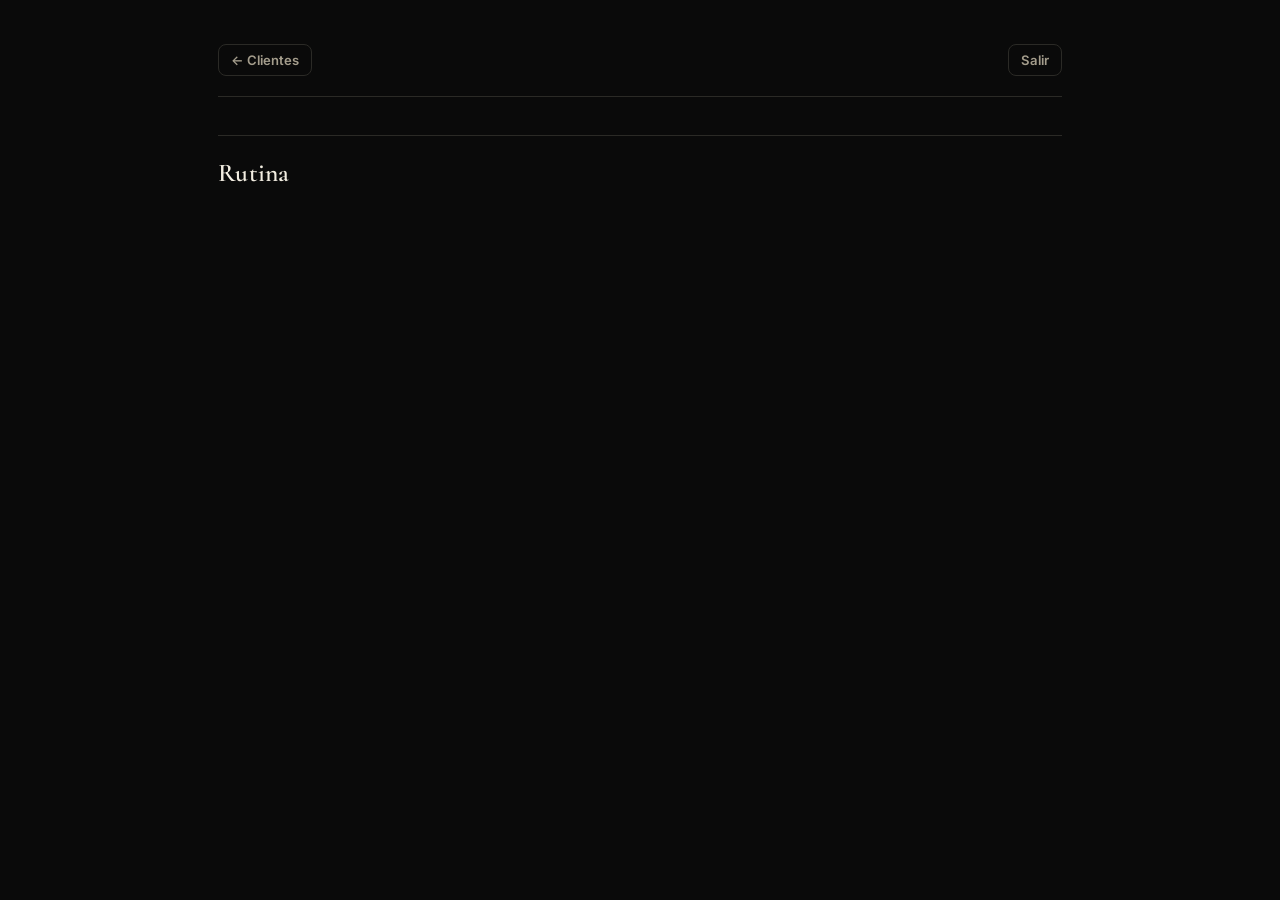
==== admin/cliente.html @ d4a476c2 "Initial commit: Artabria Rutinas app Static HTML/CSS/JS app (no build step) backed by Supabase: trai" ====
<!doctype html>
<html lang="es">
<head>
<meta charset="UTF-8">
<meta name="viewport" content="width=device-width, initial-scale=1">
<title>Artabria · Cliente</title>
<link rel="stylesheet" href="/assets/css/styles.css">
</head>
<body>
<div class="page page-wide">
  <div class="topbar">
    <button class="btn btn-ghost btn-sm" id="btn-volver">← Clientes</button>
    <button class="btn btn-ghost btn-sm" id="btn-logout">Salir</button>
  </div>
  <div id="cabecera"></div>
  <hr class="divider">
  <h2>Rutina</h2>
  <div id="contenido-rutina"></div>
</div>
<script type="module" src="/assets/js/admin-cliente.js"></script>
</body>
</html>
---- assets/css/styles.css ----
@import url('https://fonts.googleapis.com/css2?family=Cormorant+Garamond:ital,wght@0,400;0,500;0,600;1,500&family=Inter:wght@400;500;600;700&display=swap');

:root {
  --bg: #0a0a0a;
  --bg-elevated: #161513;
  --bg-elevated-2: #1f1e1b;
  --border: #2b2a26;
  --gold: #c9a24b;
  --gold-hover: #ddb968;
  --gold-dim: rgba(201, 162, 75, 0.14);
  --text: #f2ede1;
  --text-muted: #a49d8c;
  --text-faint: #6f6a5e;
  --danger: #c1594f;
  --success: #7a9b6e;
  --radius: 14px;
  --radius-sm: 8px;
  --shadow: 0 8px 24px rgba(0, 0, 0, 0.4);
  --font-serif: 'Cormorant Garamond', Georgia, serif;
  --font-sans: 'Inter', -apple-system, BlinkMacSystemFont, sans-serif;
}

* {
  box-sizing: border-box;
}

html, body {
  margin: 0;
  padding: 0;
}

body {
  background: var(--bg);
  color: var(--text);
  font-family: var(--font-sans);
  font-size: 16px;
  line-height: 1.5;
  -webkit-font-smoothing: antialiased;
  min-height: 100vh;
}

h1, h2, h3, h4 {
  font-family: var(--font-serif);
  font-weight: 600;
  letter-spacing: 0.01em;
  margin: 0 0 0.4em;
  color: var(--text);
}

h1 { font-size: 2.1rem; }
h2 { font-size: 1.6rem; }
h3 { font-size: 1.25rem; }

p { margin: 0 0 1em; color: var(--text-muted); }

a { color: var(--gold); text-decoration: none; }
a:hover { color: var(--gold-hover); }

.brand {
  font-family: var(--font-serif);
  font-style: italic;
  font-weight: 500;
  color: var(--gold);
  letter-spacing: 0.03em;
}

/* ---------- Layout ---------- */

.page {
  max-width: 560px;
  margin: 0 auto;
  min-height: 100vh;
  display: flex;
  flex-direction: column;
  padding: 20px 18px 100px;
}

.page-wide {
  max-width: 880px;
}

.topbar {
  display: flex;
  align-items: center;
  justify-content: space-between;
  padding: 4px 0 20px;
  border-bottom: 1px solid var(--border);
  margin-bottom: 20px;
}

.topbar .brand {
  font-size: 1.4rem;
}

.topbar-actions {
  display: flex;
  gap: 8px;
  align-items: center;
}

.center-screen {
  min-height: 100vh;
  display: flex;
  align-items: center;
  justify-content: center;
  padding: 24px;
}

/* ---------- Cards ---------- */

.card {
  background: var(--bg-elevated);
  border: 1px solid var(--border);
  border-radius: var(--radius);
  padding: 20px;
  margin-bottom: 14px;
}

.card-tight {
  padding: 14px 16px;
}

.card-link {
  display: block;
  cursor: pointer;
  transition: border-color 0.15s ease, transform 0.15s ease;
}

.card-link:hover {
  border-color: var(--gold);
}

.row {
  display: flex;
  align-items: center;
  justify-content: space-between;
  gap: 12px;
}

.row + .row {
  margin-top: 10px;
}

.stack {
  display: flex;
  flex-direction: column;
  gap: 12px;
}

/* ---------- Buttons ---------- */

button, .btn {
  font-family: var(--font-sans);
  font-size: 0.95rem;
  font-weight: 600;
  border-radius: var(--radius-sm);
  border: 1px solid transparent;
  padding: 12px 18px;
  cursor: pointer;
  transition: filter 0.15s ease, opacity 0.15s ease, background 0.15s ease;
  display: inline-flex;
  align-items: center;
  justify-content: center;
  gap: 8px;
  text-align: center;
}

.btn-primary {
  background: var(--gold);
  color: #171208;
}
.btn-primary:hover { background: var(--gold-hover); }
.btn-primary:disabled { opacity: 0.5; cursor: not-allowed; }

.btn-outline {
  background: transparent;
  color: var(--gold);
  border-color: var(--gold);
}
.btn-outline:hover { background: var(--gold-dim); }

.btn-ghost {
  background: transparent;
  color: var(--text-muted);
  border-color: var(--border);
}
.btn-ghost:hover { color: var(--text); border-color: var(--text-muted); }

.btn-danger {
  background: transparent;
  color: var(--danger);
  border-color: var(--danger);
}
.btn-danger:hover { background: rgba(193, 89, 79, 0.12); }

.btn-sm {
  padding: 7px 12px;
  font-size: 0.82rem;
}

.btn-block { width: 100%; }

.btn-icon {
  padding: 8px;
  width: 36px;
  height: 36px;
  flex-shrink: 0;
}

/* ---------- Forms ---------- */

label {
  display: block;
  font-size: 0.82rem;
  font-weight: 600;
  color: var(--text-muted);
  margin-bottom: 6px;
  text-transform: uppercase;
  letter-spacing: 0.04em;
}

input, select, textarea {
  width: 100%;
  background: var(--bg-elevated-2);
  border: 1px solid var(--border);
  color: var(--text);
  font-family: var(--font-sans);
  font-size: 1rem;
  border-radius: var(--radius-sm);
  padding: 12px 14px;
}

input:focus, select:focus, textarea:focus {
  outline: none;
  border-color: var(--gold);
}

.field {
  margin-bottom: 16px;
}

.field-row {
  display: flex;
  gap: 10px;
}
.field-row > * { flex: 1; }

.input-set {
  display: flex;
  gap: 8px;
  align-items: center;
}

.input-num {
  text-align: center;
  font-variant-numeric: tabular-nums;
  font-size: 1.1rem;
  padding: 10px 6px;
}

.checkbox-big {
  width: 42px;
  height: 42px;
  flex-shrink: 0;
  accent-color: var(--gold);
  cursor: pointer;
}

.input-set input[type="number"] {
  flex: 1;
  min-width: 0;
}

/* ---------- Misc components ---------- */

.badge {
  display: inline-flex;
  align-items: center;
  font-size: 0.72rem;
  font-weight: 700;
  text-transform: uppercase;
  letter-spacing: 0.05em;
  padding: 3px 9px;
  border-radius: 999px;
  background: var(--bg-elevated-2);
  color: var(--text-muted);
}

.badge-gold {
  background: var(--gold-dim);
  color: var(--gold);
}

.badge-success {
  background: rgba(122, 155, 110, 0.14);
  color: var(--success);
}

.muted { color: var(--text-muted); }
.faint { color: var(--text-faint); font-size: 0.85rem; }

.hint {
  font-size: 0.85rem;
  color: var(--text-faint);
  margin-top: 4px;
}

.divider {
  border: none;
  border-top: 1px solid var(--border);
  margin: 18px 0;
}

.empty-state {
  text-align: center;
  padding: 48px 20px;
  color: var(--text-muted);
}

.spinner {
  width: 22px;
  height: 22px;
  border: 2.5px solid var(--border);
  border-top-color: var(--gold);
  border-radius: 50%;
  animation: spin 0.7s linear infinite;
  display: inline-block;
}

@keyframes spin {
  to { transform: rotate(360deg); }
}

.alert {
  padding: 12px 14px;
  border-radius: var(--radius-sm);
  font-size: 0.9rem;
  margin-bottom: 16px;
}

.alert-error {
  background: rgba(193, 89, 79, 0.12);
  border: 1px solid rgba(193, 89, 79, 0.35);
  color: #e29a92;
}

.alert-success {
  background: rgba(122, 155, 110, 0.12);
  border: 1px solid rgba(122, 155, 110, 0.35);
  color: #a9c6a0;
}

.copy-link {
  display: flex;
  gap: 8px;
  align-items: center;
  background: var(--bg-elevated-2);
  border: 1px solid var(--border);
  border-radius: var(--radius-sm);
  padding: 10px 12px;
  font-size: 0.85rem;
  color: var(--text-muted);
  word-break: break-all;
}

/* ---------- Bottom action bar (client session) ---------- */

.bottom-bar {
  position: fixed;
  left: 0;
  right: 0;
  bottom: 0;
  background: linear-gradient(to top, var(--bg) 60%, transparent);
  padding: 24px 18px 18px;
  display: flex;
  justify-content: center;
}

.bottom-bar-inner {
  max-width: 560px;
  width: 100%;
}

/* ---------- Toggle switch ---------- */

.switch {
  position: relative;
  display: inline-block;
  width: 42px;
  height: 24px;
  flex-shrink: 0;
}
.switch input { opacity: 0; width: 0; height: 0; }
.switch .slider {
  position: absolute;
  inset: 0;
  background: var(--bg-elevated-2);
  border: 1px solid var(--border);
  border-radius: 999px;
  cursor: pointer;
  transition: 0.15s;
}
.switch .slider::before {
  content: '';
  position: absolute;
  width: 16px;
  height: 16px;
  left: 3px;
  top: 2px;
  background: var(--text-muted);
  border-radius: 50%;
  transition: 0.15s;
}
.switch input:checked + .slider { background: var(--gold-dim); border-color: var(--gold); }
.switch input:checked + .slider::before { transform: translateX(18px); background: var(--gold); }

/* ---------- Tables (admin) ---------- */

table {
  width: 100%;
  border-collapse: collapse;
}
th, td {
  text-align: left;
  padding: 10px 8px;
  border-bottom: 1px solid var(--border);
}
th {
  font-size: 0.72rem;
  text-transform: uppercase;
  letter-spacing: 0.05em;
  color: var(--text-faint);
  font-weight: 600;
}

/* ---------- Utility ---------- */

.flex { display: flex; }
.gap-8 { gap: 8px; }
.gap-12 { gap: 12px; }
.mt-8 { margin-top: 8px; }
.mt-16 { margin-top: 16px; }
.mb-16 { margin-bottom: 16px; }
.text-center { text-align: center; }
.grow { flex-grow: 1; }
.oculto { display: none; }

@media (min-width: 640px) {
  .page { padding-top: 40px; }
}
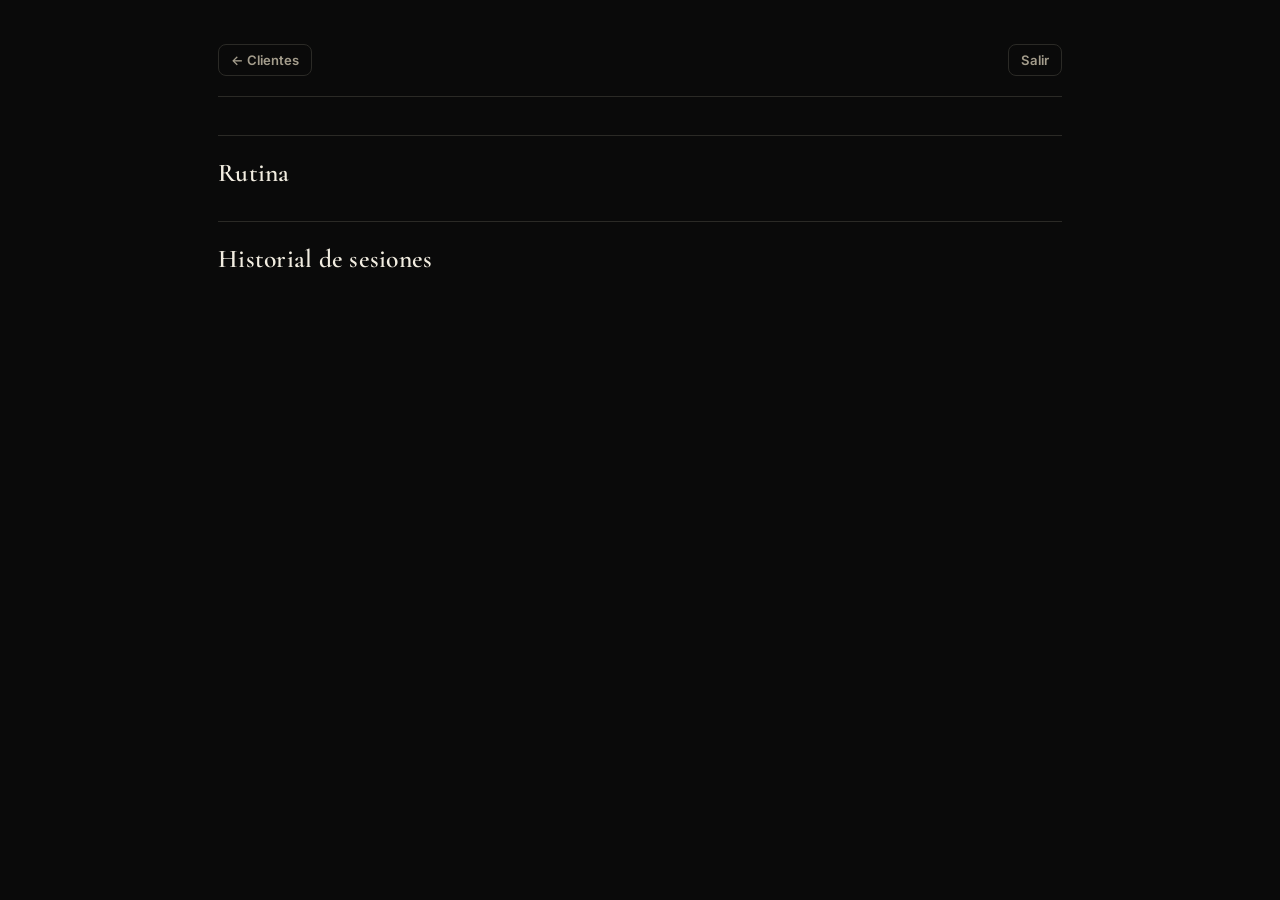
==== commit e23141e9: "Add session history and pre-fill weights from the previous session - Client: new "Ver historial" scr" ====
--- a/admin/cliente.html
+++ b/admin/cliente.html
@@ -16,6 +16,9 @@
   <hr class="divider">
   <h2>Rutina</h2>
   <div id="contenido-rutina"></div>
+  <hr class="divider">
+  <h2>Historial de sesiones</h2>
+  <div id="contenido-historial"></div>
 </div>
 <script type="module" src="/assets/js/admin-cliente.js"></script>
 </body>
--- a/assets/css/styles.css
+++ b/assets/css/styles.css
@@ -64,6 +64,50 @@
   letter-spacing: 0.03em;
 }
 
+.brand-logo {
+  display: block;
+  height: 40px;
+  width: auto;
+}
+
+.brand-logo-lg {
+  display: block;
+  height: 108px;
+  width: auto;
+  margin: 0 auto;
+}
+
+.hero-logo-wrap {
+  position: relative;
+  width: 100%;
+  height: 56vh;
+  min-height: 320px;
+  max-height: 460px;
+  overflow: hidden;
+}
+
+.hero-logo {
+  width: 100%;
+  height: 100%;
+  object-fit: cover;
+  object-position: center top;
+  display: block;
+}
+
+.hero-logo-wrap::after {
+  content: '';
+  position: absolute;
+  inset: 0;
+  background: linear-gradient(180deg, rgba(10, 10, 10, 0) 35%, var(--bg) 94%);
+}
+
+.hero-page {
+  margin-top: -64px;
+  position: relative;
+  z-index: 2;
+  padding-top: 0;
+}
+
 /* ---------- Layout ---------- */
 
 .page {
@@ -259,16 +303,56 @@
 }
 
 .checkbox-big {
+  appearance: none;
+  -webkit-appearance: none;
   width: 42px;
   height: 42px;
   flex-shrink: 0;
-  accent-color: var(--gold);
+  margin: 0;
+  border-radius: var(--radius-sm);
+  border: 1.5px solid var(--border);
+  background: var(--bg-elevated-2);
   cursor: pointer;
+  position: relative;
+  transition: background 0.15s ease, border-color 0.15s ease;
+}
+
+.checkbox-big:checked {
+  background: var(--gold);
+  border-color: var(--gold);
+}
+
+.checkbox-big:checked::after {
+  content: '';
+  position: absolute;
+  left: 15px;
+  top: 9px;
+  width: 10px;
+  height: 18px;
+  border: solid #171208;
+  border-width: 0 3px 3px 0;
+  transform: rotate(45deg);
 }
 
 .input-set input[type="number"] {
   flex: 1;
   min-width: 0;
+}
+
+.input-set-error input[type="number"] {
+  border-color: var(--danger);
+}
+
+.toast-fixed {
+  display: none;
+  position: fixed;
+  left: 18px;
+  right: 18px;
+  top: 18px;
+  z-index: 999;
+  max-width: 524px;
+  margin: 0 auto;
+  box-shadow: var(--shadow);
 }
 
 /* ---------- Misc components ---------- */
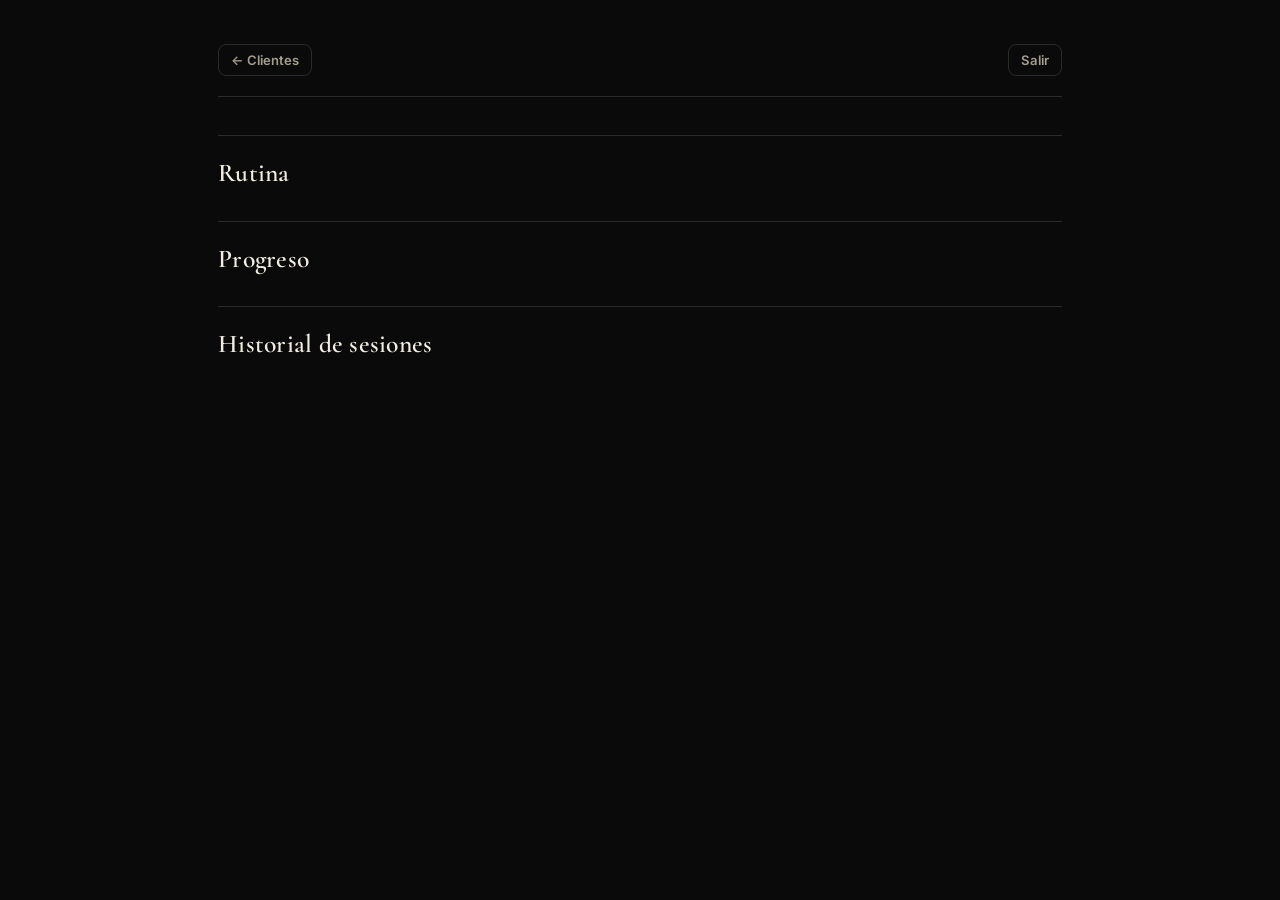
==== commit f5eb3ee5: "Add Progreso tab with weekly volume and per-exercise charts Uses Chart.js (CDN) to visualize registr" ====
--- a/admin/cliente.html
+++ b/admin/cliente.html
@@ -17,6 +17,9 @@
   <h2>Rutina</h2>
   <div id="contenido-rutina"></div>
   <hr class="divider">
+  <h2>Progreso</h2>
+  <div id="contenido-progreso"></div>
+  <hr class="divider">
   <h2>Historial de sesiones</h2>
   <div id="contenido-historial"></div>
 </div>
--- a/assets/css/styles.css
+++ b/assets/css/styles.css
@@ -339,6 +339,15 @@
   min-width: 0;
 }
 
+.input-set select.campo-rir {
+  flex: 0 0 60px;
+  width: auto;
+  padding: 10px 4px;
+  font-size: 0.8rem;
+  text-align: center;
+  text-align-last: center;
+}
+
 .input-set-error input[type="number"] {
   border-color: var(--danger);
 }
@@ -529,6 +538,41 @@
 .grow { flex-grow: 1; }
 .oculto { display: none; }
 
+.valor-mejora {
+  color: var(--success);
+  font-weight: 700;
+}
+
+.valor-empeora {
+  color: var(--danger);
+  font-weight: 700;
+}
+
+/* ---------- Progreso ---------- */
+
+.stats-grid {
+  display: grid;
+  grid-template-columns: repeat(auto-fit, minmax(160px, 1fr));
+  gap: 12px;
+}
+
+.stat-value {
+  font-family: var(--font-serif);
+  font-size: 1.8rem;
+  font-weight: 600;
+  color: var(--gold);
+  margin-top: 4px;
+}
+
+.select-inline {
+  max-width: 320px;
+}
+
+.chart-wrap {
+  position: relative;
+  width: 100%;
+}
+
 @media (min-width: 640px) {
   .page { padding-top: 40px; }
 }
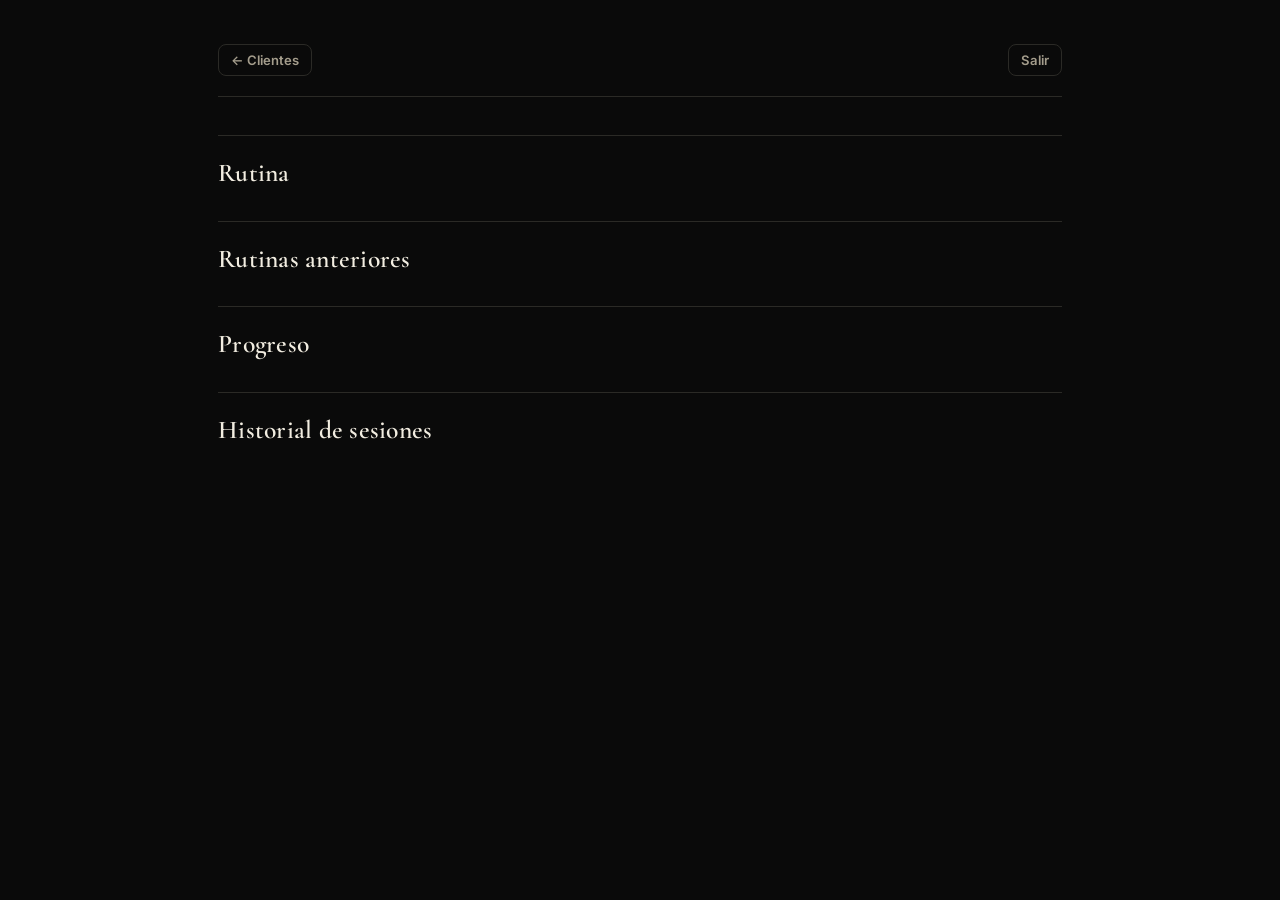
==== commit f78f9b46: "Show archived routines and their days/exercises in admin panel Co-Authored-By: Claude Sonnet 5 <nore" ====
--- a/admin/cliente.html
+++ b/admin/cliente.html
@@ -17,6 +17,9 @@
   <h2>Rutina</h2>
   <div id="contenido-rutina"></div>
   <hr class="divider">
+  <h2>Rutinas anteriores</h2>
+  <div id="contenido-rutinas-anteriores"></div>
+  <hr class="divider">
   <h2>Progreso</h2>
   <div id="contenido-progreso"></div>
   <hr class="divider">
